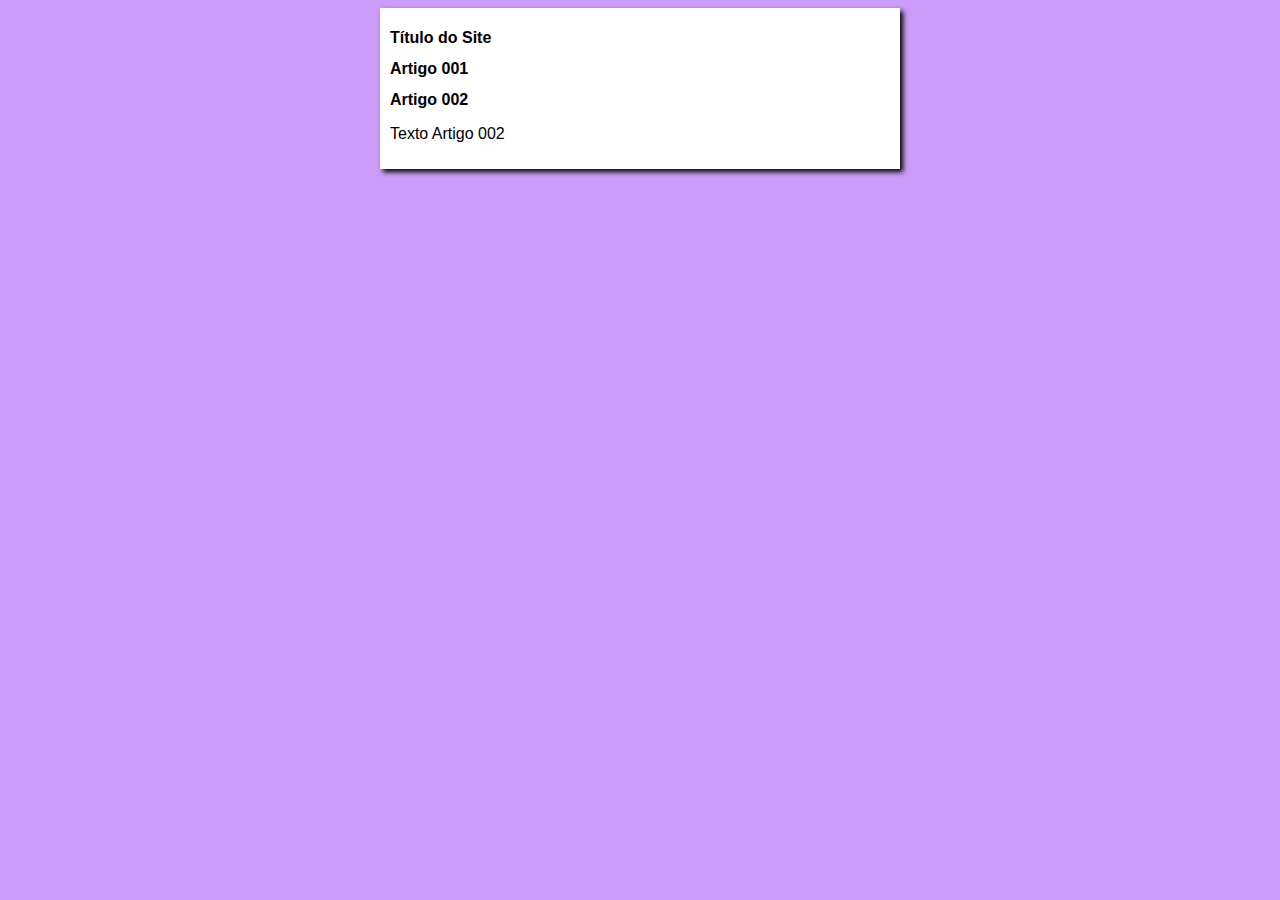
==== index.html @ 336dfee2 "Iniciei o design" ====
<!DOCTYPE html>
<html lang="pt-br">
<head>
    <meta charset="UTF-8">
    <meta http-equiv="X-UA-Compatible" content="IE=edge">
    <meta name="viewport" content="width=device-width, initial-scale=1.0">
    <title>Teste Para Branchs</title>
    <link rel="stylesheet" href="estilos/style.css">
</head>
<body>
    <main>
        <header>
            <h1>Título do Site</h1>
        </header>
        <article>
            <h2>Artigo 001</h2>
        </article>
        <article>
          <h2>Artigo 002</h2>
          <p>Texto Artigo 002</p>  
        </article>
    </main>
</body>
</html>
---- estilos/style.css ----
* {
    font-family: Arial, Helvetica, sans-serif;
    font-size: 16px;
}
body{

    background-color: rgb(204, 157, 248);
}

main{
    background-color: white;
    width: 500px;
    margin: auto;
    padding: 10px;
    box-shadow: 3px 3px 5px rgb(0, 0, 0.473);
}
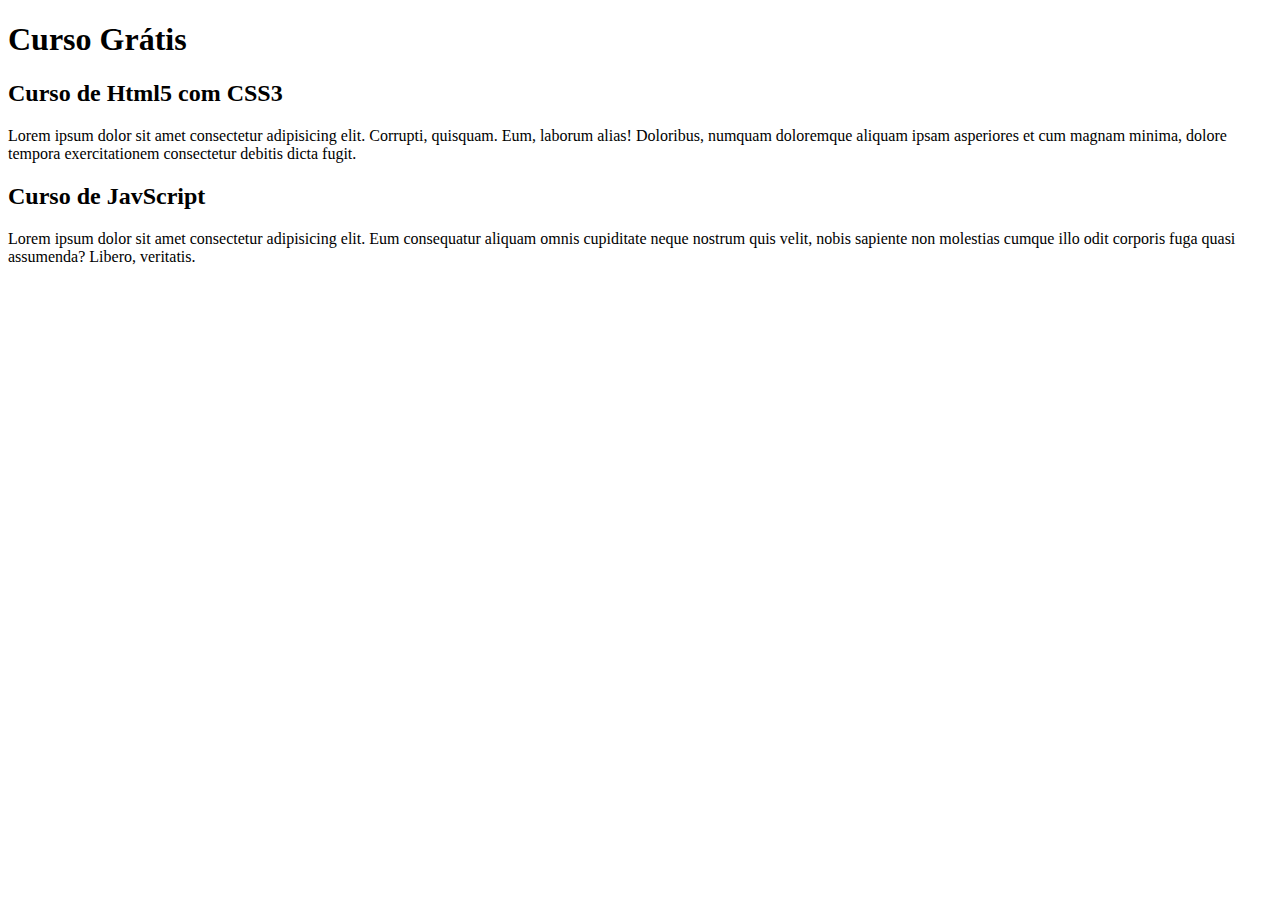
==== commit 8de0b2c9: "Update index.html" ====
--- a/index.html
+++ b/index.html
@@ -4,20 +4,20 @@
     <meta charset="UTF-8">
     <meta http-equiv="X-UA-Compatible" content="IE=edge">
     <meta name="viewport" content="width=device-width, initial-scale=1.0">
-    <title>Teste Para Branchs</title>
-    <link rel="stylesheet" href="estilos/style.css">
+    <title>Site de Exemplo</title>
 </head>
 <body>
     <main>
         <header>
-            <h1>Título do Site</h1>
+            <h1>Curso Grátis</h1>
         </header>
         <article>
-            <h2>Artigo 001</h2>
+            <h2>Curso de Html5 com CSS3</h2>
+            <p>Lorem ipsum dolor sit amet consectetur adipisicing elit. Corrupti, quisquam. Eum, laborum alias! Doloribus, numquam doloremque aliquam ipsam asperiores et cum magnam minima, dolore tempora exercitationem consectetur debitis dicta fugit.</p>
         </article>
         <article>
-          <h2>Artigo 002</h2>
-          <p>Texto Artigo 002</p>  
+          <h2>Curso de JavScript</h2>
+          <p>Lorem ipsum dolor sit amet consectetur adipisicing elit. Eum consequatur aliquam omnis cupiditate neque nostrum quis velit, nobis sapiente non molestias cumque illo odit corporis fuga quasi assumenda? Libero, veritatis.</p>  
         </article>
     </main>
 </body>
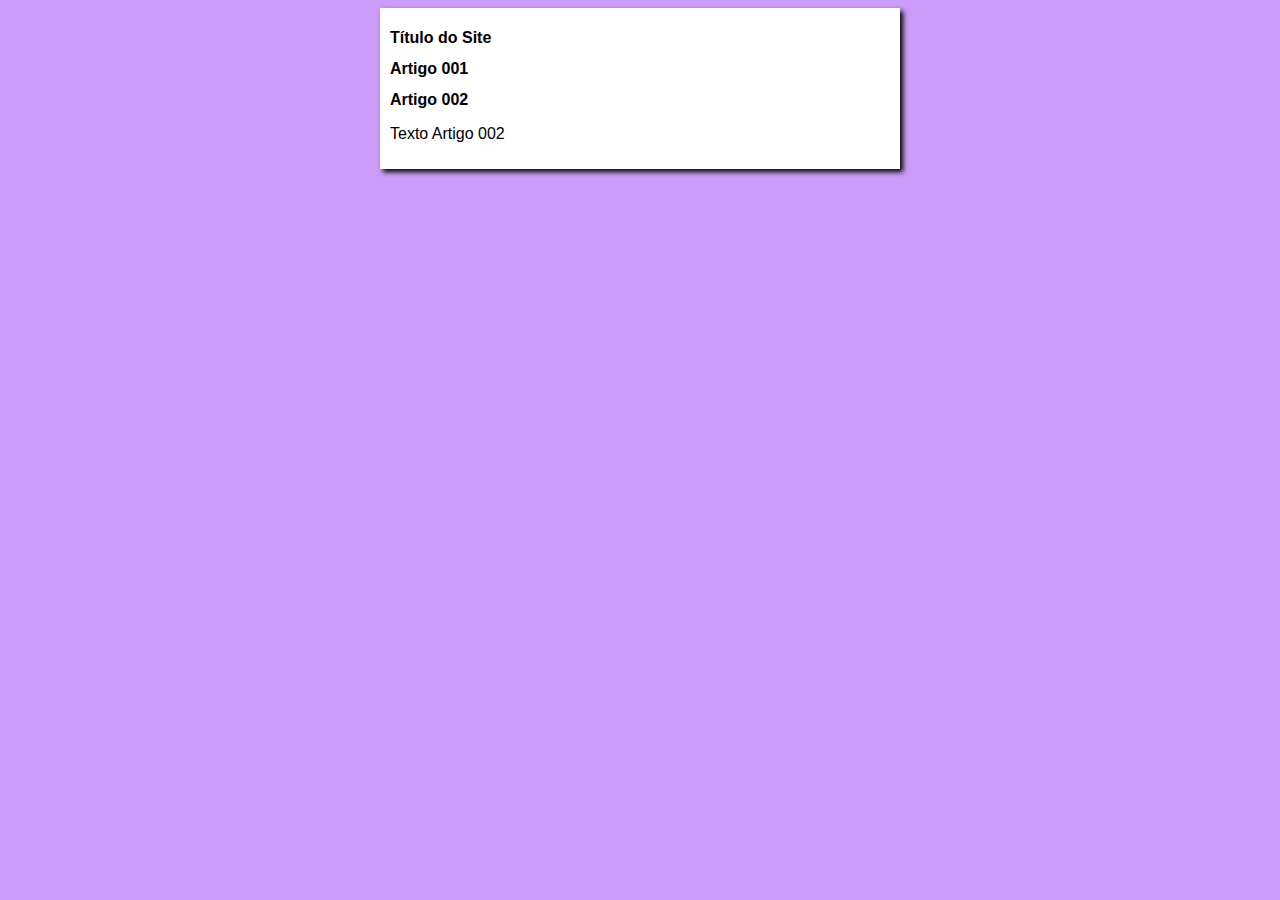
==== commit 1eebe62a: "Update index.html" ====
--- a/index.html
+++ b/index.html
@@ -4,20 +4,20 @@
     <meta charset="UTF-8">
     <meta http-equiv="X-UA-Compatible" content="IE=edge">
     <meta name="viewport" content="width=device-width, initial-scale=1.0">
-    <title>Site de Exemplo</title>
+    <title>Site de ExemplE</title>
+    <link rel="stylesheet" href="estilos/style.css">
 </head>
 <body>
     <main>
         <header>
-            <h1>Curso Grátis</h1>
+            <h1>Título do Site</h1>
         </header>
         <article>
-            <h2>Curso de Html5 com CSS3</h2>
-            <p>Lorem ipsum dolor sit amet consectetur adipisicing elit. Corrupti, quisquam. Eum, laborum alias! Doloribus, numquam doloremque aliquam ipsam asperiores et cum magnam minima, dolore tempora exercitationem consectetur debitis dicta fugit.</p>
+            <h2>Artigo 001</h2>
         </article>
         <article>
-          <h2>Curso de JavScript</h2>
-          <p>Lorem ipsum dolor sit amet consectetur adipisicing elit. Eum consequatur aliquam omnis cupiditate neque nostrum quis velit, nobis sapiente non molestias cumque illo odit corporis fuga quasi assumenda? Libero, veritatis.</p>  
+          <h2>Artigo 002</h2>
+          <p>Texto Artigo 002</p>  
         </article>
     </main>
 </body>
--- a/estilos/style.css
+++ b/estilos/style.css
@@ -0,0 +1,16 @@
+* {
+    font-family: Arial, Helvetica, sans-serif;
+    font-size: 16px;
+}
+body{
+
+    background-color: rgb(204, 157, 248);
+}
+
+main{
+    background-color: white;
+    width: 500px;
+    margin: auto;
+    padding: 10px;
+    box-shadow: 3px 3px 5px rgb(0, 0, 0.473);
+}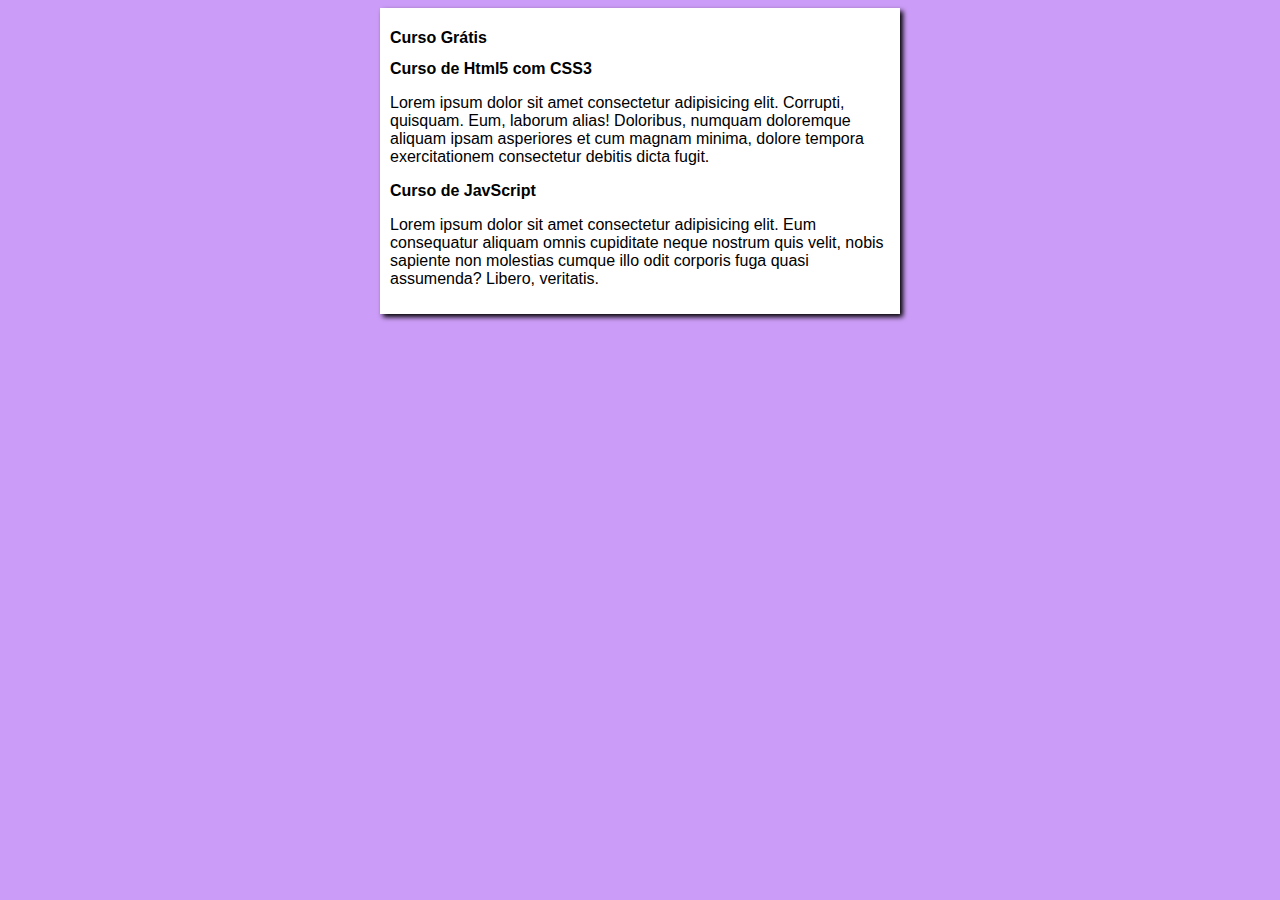
==== commit 5fc0ccd0: "Merge branch 'design'" ====
--- a/index.html
+++ b/index.html
@@ -4,20 +4,21 @@
     <meta charset="UTF-8">
     <meta http-equiv="X-UA-Compatible" content="IE=edge">
     <meta name="viewport" content="width=device-width, initial-scale=1.0">
-    <title>Site de ExemplE</title>
+    <title>Site de Exemplo</title>
     <link rel="stylesheet" href="estilos/style.css">
 </head>
 <body>
     <main>
         <header>
-            <h1>Título do Site</h1>
+            <h1>Curso Grátis</h1>
         </header>
         <article>
-            <h2>Artigo 001</h2>
+            <h2>Curso de Html5 com CSS3</h2>
+            <p>Lorem ipsum dolor sit amet consectetur adipisicing elit. Corrupti, quisquam. Eum, laborum alias! Doloribus, numquam doloremque aliquam ipsam asperiores et cum magnam minima, dolore tempora exercitationem consectetur debitis dicta fugit.</p>
         </article>
         <article>
-          <h2>Artigo 002</h2>
-          <p>Texto Artigo 002</p>  
+          <h2>Curso de JavScript</h2>
+          <p>Lorem ipsum dolor sit amet consectetur adipisicing elit. Eum consequatur aliquam omnis cupiditate neque nostrum quis velit, nobis sapiente non molestias cumque illo odit corporis fuga quasi assumenda? Libero, veritatis.</p>  
         </article>
     </main>
 </body>
